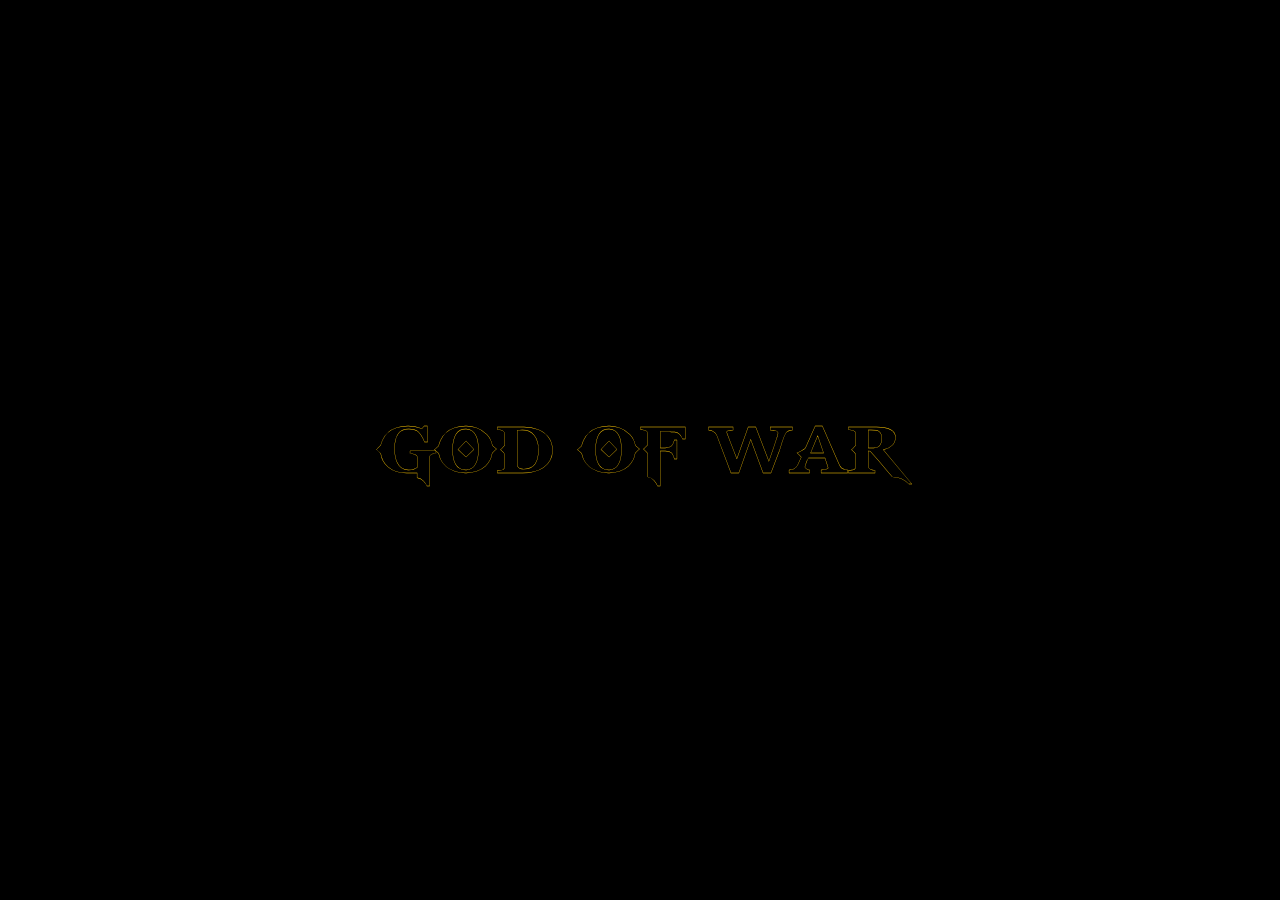
==== index.html @ 5f7614eb "holatio2" ====
<!DOCTYPE html>
<html lang="en">
<head>
    <meta charset="UTF-8">
    <meta http-equiv="X-UA-Compatible" content="IE=edge">
    <meta name="viewport" content="width=device-width, initial-scale=1.0">
    <link rel="stylesheet" href="../css/bootstrap.css">
    <link rel="stylesheet" href="../css/prueba.css">
    <script defer src="../js/bootstrap.bundle.js"></script>
    <script defer src="../js/prueba.js"></script>
    <title>START - GOW</title>
</head>
<body id="inicio">
    <div id="titulo" class="container-fluid vw-100 vh-100">
        <div>
            <a class="text-title display-2 title" href="./prueba.html">GOD OF WAR</a>
        </div>
    </div>
</body>
</html>
---- css/prueba.css ----
@font-face {
    font-family: gow;
    src: url(../tipografia/GODOFWAR.TTF);
}

body{
    width: auto;
    height: auto;
    display: flex;
    flex-direction: column;
    background-color: black;
}

.bgMygrey{
    background: rgba(109, 109, 109, 0.048);
    border-radius: 5%;
}
.hover:hover{
   box-shadow: 0px 0px 5px rgb(0, 191, 255);
   border-radius: 5%;
   transform: scale(1.01);
   transition: .5s ease-in;
}

#inicio{
    background: black;
}
#navbar{
    background: black;
}

#card{
    position: absolute;
    top: 185vh;
    background: rgba(0, 0, 0, 0.605);
}

#img-background{
    background: black;
    width: 100vw;
    height: 100%;
}

#titulo{
    display: flex;
    justify-content: center;
    align-items: center;
}

.title{
    font-family: gow;
    -webkit-text-stroke: .3px rgb(248, 195, 5);
    animation: textShadow 4.5s linear infinite  ;
    
}




a{
    text-decoration: none;
    color: white;
}
.card-title{
    color: white;
}
.card-text{
    color: white;
}
.card-img-top{
    color: white;
}

#1ash{
animation: ash 2s ease-in;
}

@keyframes ash {
    from{
        opacity: 1;
    }
    to{
        opacity: 0;
    }
}

@keyframes textShadow {
    0%,25%{
        text-shadow: 0px 0px 40px rgb(0, 191, 255);
    }

    25%,50%{
        text-shadow: 0px 0px 65px rgb(172, 234, 255);
    }
    75%,100%{
        text-shadow: 0px 0px 40px rgb(0, 191, 255);
    }
    /* from{
        text-shadow: 0px 0px 20px rgb(0, 191, 255);
    }
    to{
        text-shadow: 0px 0px 60px rgb(0, 191, 255);
    } */
}

body::-webkit-scrollbar {
    width: 12px;               /* width of the entire scrollbar */
  }
  
  body::-webkit-scrollbar-track {
    background: rgb(0, 0, 0);        /* color of the tracking area */
  }
  
  body::-webkit-scrollbar-thumb {
    background-color: rgba(255, 255, 255, 0);    /* color of the scroll thumb */
    border-radius: 50%;       /* roundness of the scroll thumb */
    border: 3px solid rgb(0, 0, 0);  /* creates padding around scroll thumb */
  }
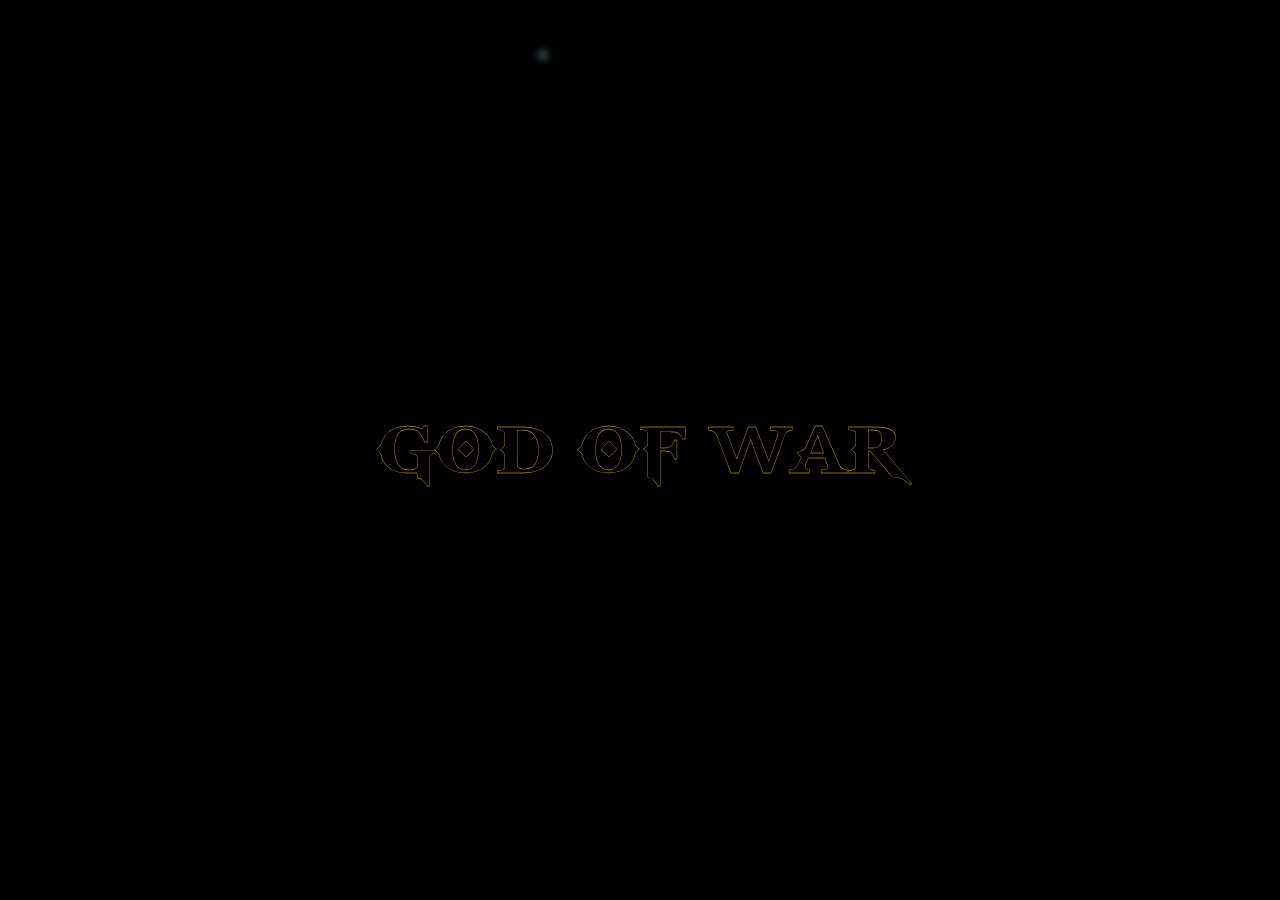
==== commit 023f0f23: "FALTA WEAPONS" ====
--- a/index.html
+++ b/index.html
@@ -4,17 +4,20 @@
     <meta charset="UTF-8">
     <meta http-equiv="X-UA-Compatible" content="IE=edge">
     <meta name="viewport" content="width=device-width, initial-scale=1.0">
-    <link rel="stylesheet" href="../css/bootstrap.css">
-    <link rel="stylesheet" href="../css/prueba.css">
-    <script defer src="../js/bootstrap.bundle.js"></script>
-    <script defer src="../js/prueba.js"></script>
+    <link rel="stylesheet" href="./css/bootstrap.css">
+    <link rel="stylesheet" href="./css/prueba.css">
+    <script defer src="./js/bootstrap.bundle.js"></script>
+    <script defer src="./js/prueba.js"></script>
+    <script defer src="./js/ashGenerator.js"></script>
     <title>START - GOW</title>
 </head>
 <body id="inicio">
+    <!-- WEB TITLE -->
     <div id="titulo" class="container-fluid vw-100 vh-100">
         <div>
-            <a class="text-title display-2 title" href="./prueba.html">GOD OF WAR</a>
+            <a class="text-title display-2 title" href="./html/prueba.html">GOD OF WAR</a>
         </div>
     </div>
+
 </body>
 </html>--- a/css/prueba.css
+++ b/css/prueba.css
@@ -2,60 +2,116 @@
     font-family: gow;
     src: url(../tipografia/GODOFWAR.TTF);
 }
+
+
+/* COLORES */
+
+:root{
+    --textWhite: white;
+    --ROJO: red;
+    --NEGRO: black;
+    --AZUL: blue;
+    --BORDE-LIGTH:rgba(255, 255, 255, 0.722);
+    --BOXSHADOW: rgb(0, 191, 255);
+    --CARDBACKGROUND: rgba(0, 0, 0, 0.605);
+    --BORDEAMARILLO: rgb(248, 195, 5);
+}
+
+/* BODY - GENERAL */
 
 body{
     width: auto;
     height: auto;
     display: flex;
     flex-direction: column;
-    background-color: black;
-}
-
-.bgMygrey{
-    background: rgba(109, 109, 109, 0.048);
-    border-radius: 5%;
-}
+    background-color: var(--NEGRO);
+}
+
+/* CARDS HOVER */
 .hover:hover{
-   box-shadow: 0px 0px 5px rgb(0, 191, 255);
+   box-shadow: 0px 0px 5px var(--BOXSHADOW);
    border-radius: 5%;
    transform: scale(1.01);
    transition: .5s ease-in;
-}
-
+   cursor: pointer;
+}
+.hover1:hover{
+    border-radius: 5%;
+    transform: scale(1.02);
+    transition: .2s ease-in;
+    cursor: pointer;
+ }
+
+
+/* BODY INICIO */
 #inicio{
-    background: black;
-}
+    background: var(--NEGRO);
+    overflow: hidden;
+    display: flex;
+    justify-content: center;
+    align-items: center;
+}
+
+/* INDEX.HTML */
+
+#titulo{
+    display: flex;
+    justify-content: center;
+    align-items: center;
+}
+
+/* PLOT.HTML */
+
+.bgMygrey{
+    background-color: var(--CARDBACKGROUND);
+}
+/* NAVBAR GENERAL */
+
 #navbar{
-    background: black;
-}
-
-#card{
-    position: absolute;
-    top: 185vh;
-    background: rgba(0, 0, 0, 0.605);
-}
-
-#img-background{
-    background: black;
-    width: 100vw;
-    height: 100%;
-}
-
-#titulo{
-    display: flex;
-    justify-content: center;
-    align-items: center;
-}
+    background: var(--NEGRO);
+}
+
+/* GOD OF WAR FONTS */
 
 .title{
     font-family: gow;
-    -webkit-text-stroke: .3px rgb(248, 195, 5);
+    -webkit-text-stroke: .3px var(--BORDEAMARILLO);
     animation: textShadow 4.5s linear infinite  ;
-    
-}
-
-
-
+}
+
+.title1{
+    font-family: gow;
+    font-size: 3.5em;
+    /* standard gradient background */
+  background: linear-gradient(rgb(0, 157, 254) 30%, rgb(0, 0, 255) 70%);
+
+  /* clip informático */
+  -webkit-background-clip: text;
+  -webkit-text-fill-color: transparent;
+  /* -webkit-text-stroke: 1px var(--BORDEAMARILLO); */
+}
+
+.title2{
+    font-family: gow;
+    font-size: 3.5em;
+    -webkit-text-stroke: 2px var(--BORDEAMARILLO);
+}
+
+
+
+
+/* GODS.HTML */
+
+
+img{
+    border-radius: 5%;
+}
+#imagen{
+    padding: 5%;
+}
+#grupo2{
+    margin-top: 5%;
+}
 
 a{
     text-decoration: none;
@@ -67,22 +123,135 @@
 .card-text{
     color: white;
 }
-.card-img-top{
-    color: white;
-}
-
-#1ash{
-animation: ash 2s ease-in;
+
+.visible{
+    visibility: visible;
+}
+.notVisible{
+    visibility: hidden;
+}
+
+
+/* WEAPONS.HTML */
+
+#table{
+    width: 100%;
+    display: flex;
+    flex-direction: column;
+    justify-content: center;
+    align-items: center;
+}
+table{
+    width: 50%;
+    background: linear-gradient(rgba(0, 157, 254, 0.2) 30%, rgba(0, 0, 255, 0.2) 80%);
+    border-radius: 5%;
+
+}
+
+tr,td,th{
+    text-align: center;
+    padding: 2.5%;    
+    font-family: gow;
+    font-size: 1.2em;
+}
+
+caption{
+    padding-bottom: 15%;
+}
+
+
+
+
+.center{
+    width: 100%;
+    display: flex;
+    flex-direction: row;
+    justify-content: center;
+    align-items: center;
+}
+.center1{
+    width: 100%;
+    display: flex;
+    flex-direction: column;
+    justify-content: center;
+    align-items: center;
+}
+
+
+/* RUNICATTACKS.HTML */
+
+.click{
+    color: white;
+    font-size: 1.2em;
+    padding: 5% 0;
+    width: 100%;
+}
+.text-align{
+    text-align: center;
+}
+.textWhite{
+    font-size: 2em;
+}
+.runic{
+    width: 75%;
+    margin: 5% 0;
+}
+.displayNone{
+    display: none;
+}
+.displayFlex{
+    display: flex;
+    font-family: gow;
+    font-size: 3.5em;
+    /* standard gradient background */
+  background: linear-gradient(rgb(0, 157, 254) 30%, rgb(0, 0, 255) 80%);
+
+  /* clip informático */
+  -webkit-background-clip: text;
+  -webkit-text-fill-color: transparent;
+  /* -webkit-text-stroke: 1px var(--BORDEAMARILLO); */
+
+
+}
+
+
+
+a,p,caption,span,input,button,h4{
+    font-family: "gow";
+}
+
+
+
+
+
+
+
+/* ANIMACIÓN DE CENIZA / ANIMACION INICIO */
+#ash{
+animation: ash 15s linear infinite;
+}
+#ash1{
+    animation: ash 10s linear infinite;
 }
 
 @keyframes ash {
-    from{
+
+    0%,25%{
         opacity: 1;
-    }
-    to{
+        
+    }
+    25%,50%{
         opacity: 0;
-    }
-}
+        transform: translateY(200px);
+        
+    }
+    75%,100%{
+        opacity: 1;
+        transform: translateY(1000px);
+        
+    }
+}
+
 
 @keyframes textShadow {
     0%,25%{
@@ -108,11 +277,26 @@
   }
   
   body::-webkit-scrollbar-track {
-    background: rgb(0, 0, 0);        /* color of the tracking area */
+    background: var(--NEGRO);        /* color of the tracking area */
   }
   
   body::-webkit-scrollbar-thumb {
     background-color: rgba(255, 255, 255, 0);    /* color of the scroll thumb */
     border-radius: 50%;       /* roundness of the scroll thumb */
-    border: 3px solid rgb(0, 0, 0);  /* creates padding around scroll thumb */
-  }+    border: 3px solid var(--NEGRO);  /* creates padding around scroll thumb */
+  }
+
+
+  .loader{
+    width: 10%;
+    height: 10%;
+    position: absolute;
+    border-radius: 50%;
+    animation: textShadow 4.5s linear infinite ;
+    display: flex;
+    justify-content: center;
+    align-items: center;
+    font-size: 10em;
+    color: white;
+    font-weight: bold;
+  }
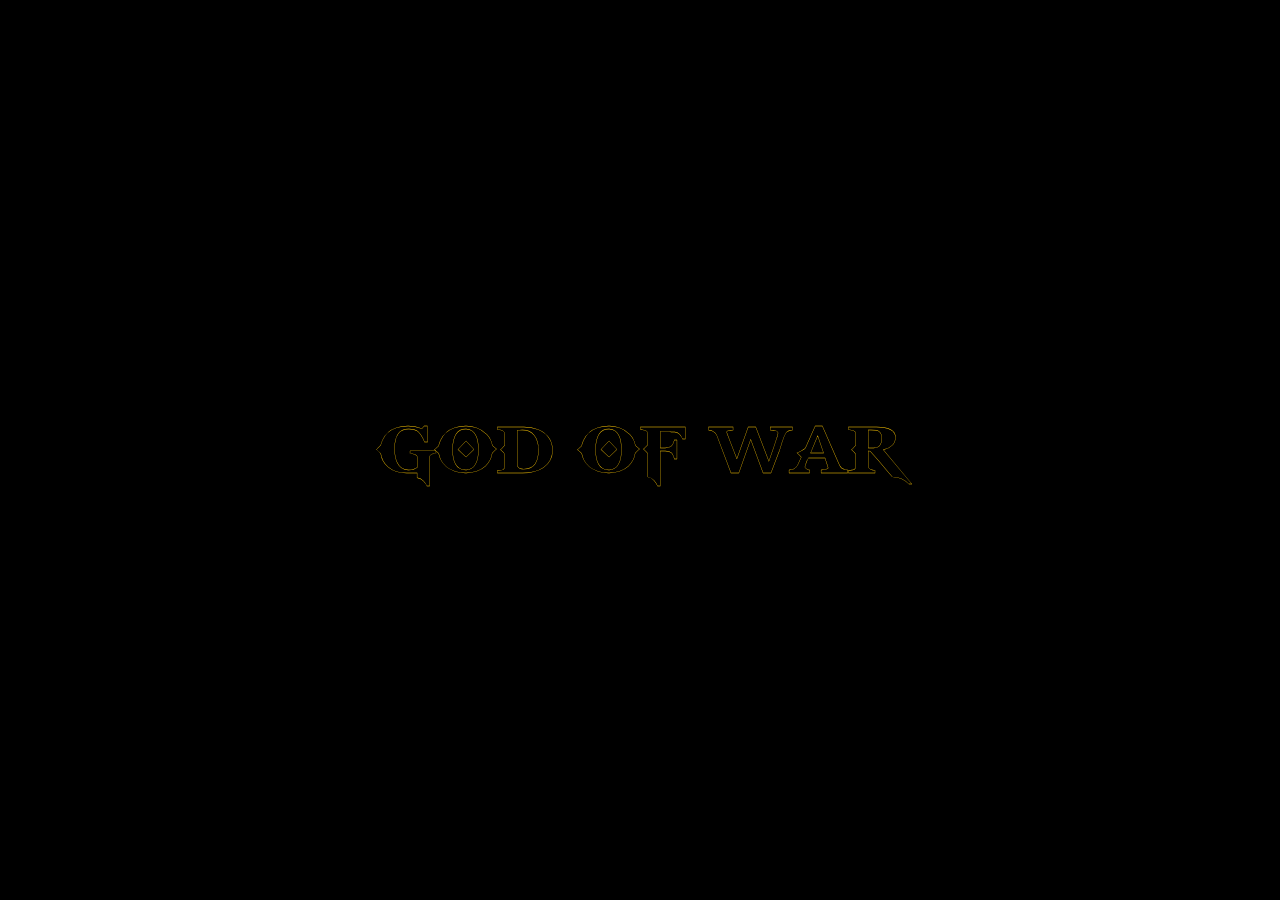
==== commit 39e68838: "TERMINADO" ====
--- a/index.html
+++ b/index.html
@@ -7,7 +7,6 @@
     <link rel="stylesheet" href="./css/bootstrap.css">
     <link rel="stylesheet" href="./css/prueba.css">
     <script defer src="./js/bootstrap.bundle.js"></script>
-    <script defer src="./js/prueba.js"></script>
     <script defer src="./js/ashGenerator.js"></script>
     <title>START - GOW</title>
 </head>
@@ -18,6 +17,5 @@
             <a class="text-title display-2 title" href="./html/prueba.html">GOD OF WAR</a>
         </div>
     </div>
-
 </body>
 </html>--- a/css/prueba.css
+++ b/css/prueba.css
@@ -85,7 +85,7 @@
     /* standard gradient background */
   background: linear-gradient(rgb(0, 157, 254) 30%, rgb(0, 0, 255) 70%);
 
-  /* clip informático */
+
   -webkit-background-clip: text;
   -webkit-text-fill-color: transparent;
   /* -webkit-text-stroke: 1px var(--BORDEAMARILLO); */
@@ -141,11 +141,21 @@
     justify-content: center;
     align-items: center;
 }
+
 table{
     width: 50%;
     background: linear-gradient(rgba(0, 157, 254, 0.2) 30%, rgba(0, 0, 255, 0.2) 80%);
-    border-radius: 5%;
-
+
+}
+
+#table1 tr,td,th{
+    width: 10%;
+    color: var(--textWhite);
+}
+#table1 {
+    width: 75%;
+    border: 1px rgba(255, 255, 255, 0) solid;
+    
 }
 
 tr,td,th{
@@ -206,7 +216,6 @@
     /* standard gradient background */
   background: linear-gradient(rgb(0, 157, 254) 30%, rgb(0, 0, 255) 80%);
 
-  /* clip informático */
   -webkit-background-clip: text;
   -webkit-text-fill-color: transparent;
   /* -webkit-text-stroke: 1px var(--BORDEAMARILLO); */
